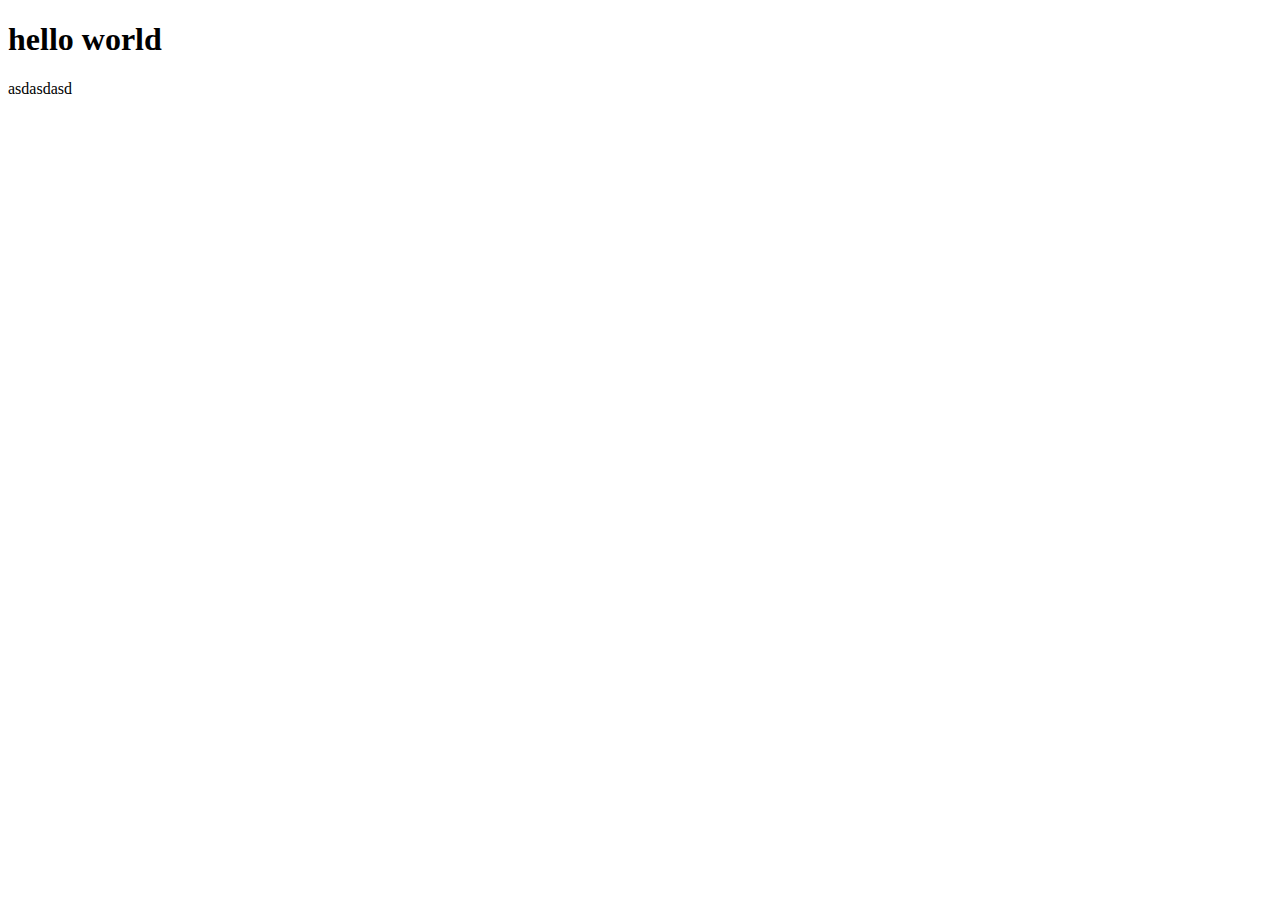
==== index.html @ b96fc398 "branchtest" ====
<!DOCTYPE html>
<html lang="en">
<head>
    <meta charset="UTF-8">
    <meta http-equiv="X-UA-Compatible" content="IE=edge">
    <meta name="viewport" content="width=device-width, initial-scale=1.0">
    <title>Document</title>
</head>
<body>
    <h1>hello world</h1>

    <p>asdasdasd</p>
</body>
</html>
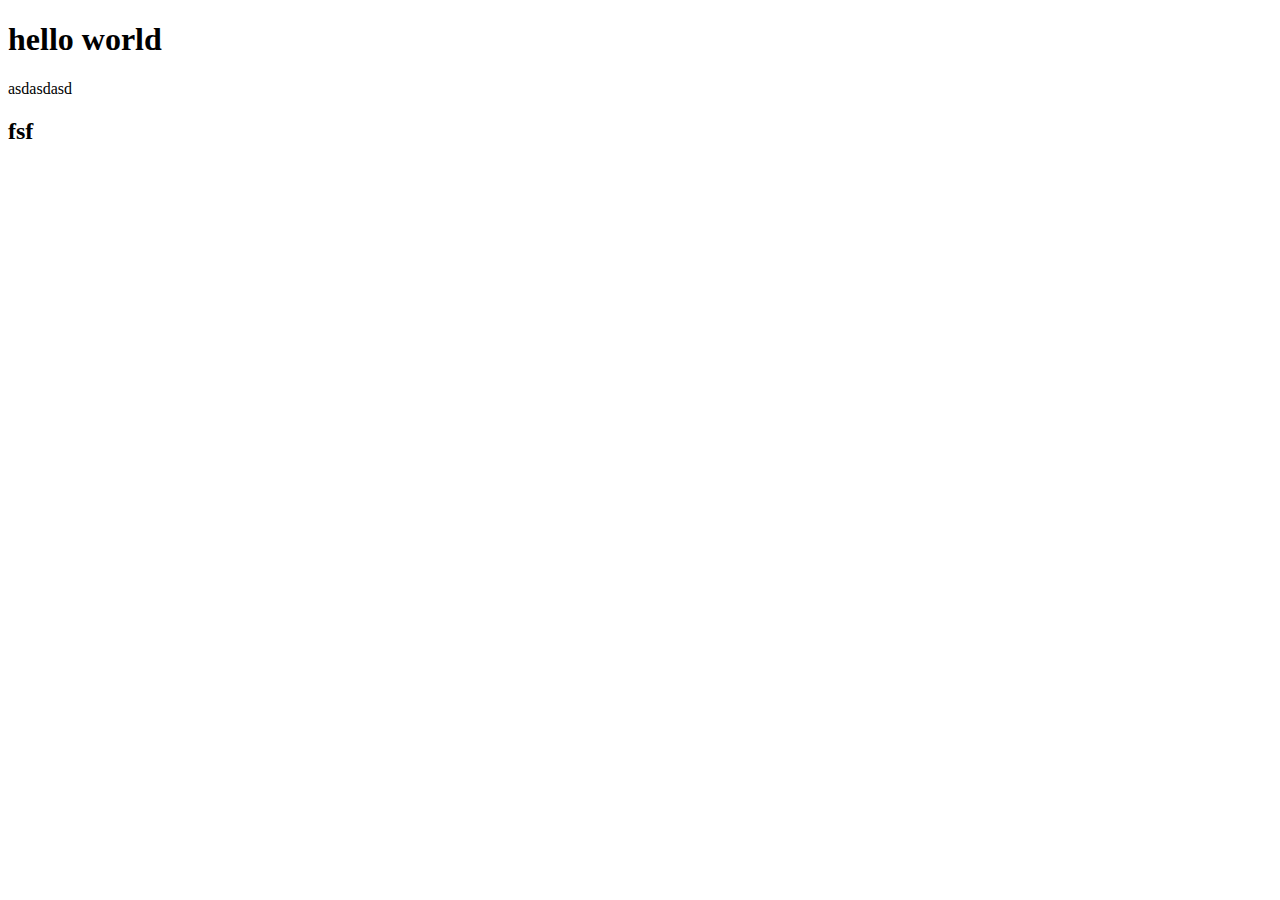
==== commit 5bb4f449: "branchtest" ====
--- a/index.html
+++ b/index.html
@@ -10,5 +10,7 @@
     <h1>hello world</h1>
 
     <p>asdasdasd</p>
+
+    <h2>fsf</h2>
 </body>
 </html>